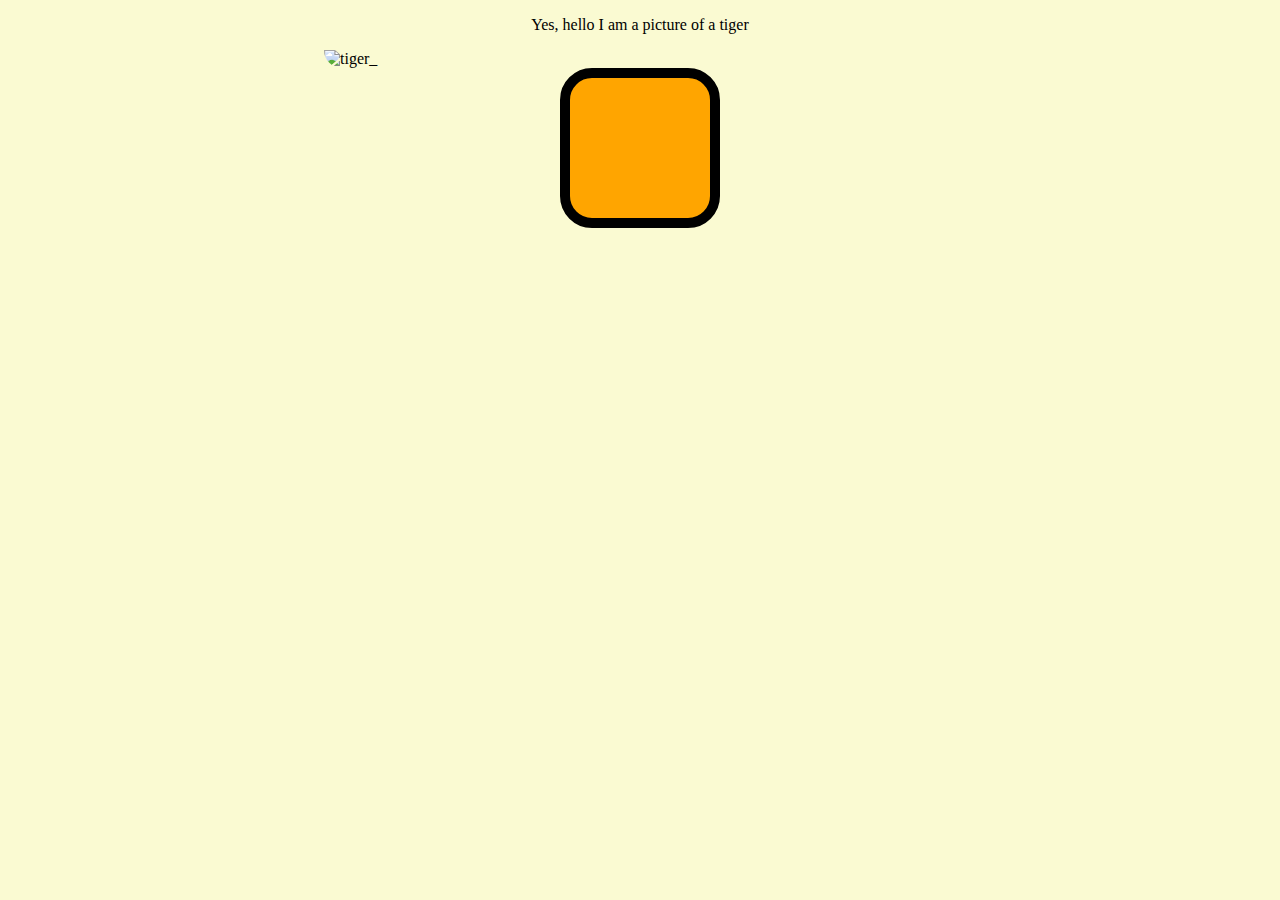
==== index.html @ 9953f12b "Add files via upload" ====
<!DOCTYPE html> 
 <html>
    <!--this is a funky little comment-->
    <head>
        <title>My first webpage</title>
        <link rel="stylesheet" href="styles.css">
    </head>
    <body>
        <p>Yes, hello I am a picture of a tiger</p>
        <img src="C:\Users\mchap\Coding\first_website\tiger" alt = "tiger_">
        <div class="box"> </div>
    </body>
 </html>
---- styles.css ----
img {
    width: 50%;
    border-top-right-radius: 50px;
    border-bottom-left-radius: 50px;
    margin: auto;
    display: block;
}

p {
    text-align: center;
}

body {
    background-color: lightgoldenrodyellow;
    /*more specific color selections can be made using 
    #rrggbbaa where each letter is a hex value and 'a' represents opacity*/
}

.box{
    height: 100px;
    width: 100px;
    padding: 20px;
    margin: auto;
    border: 10px solid black;
    background-color: orange;
    border-radius: 20%;
}
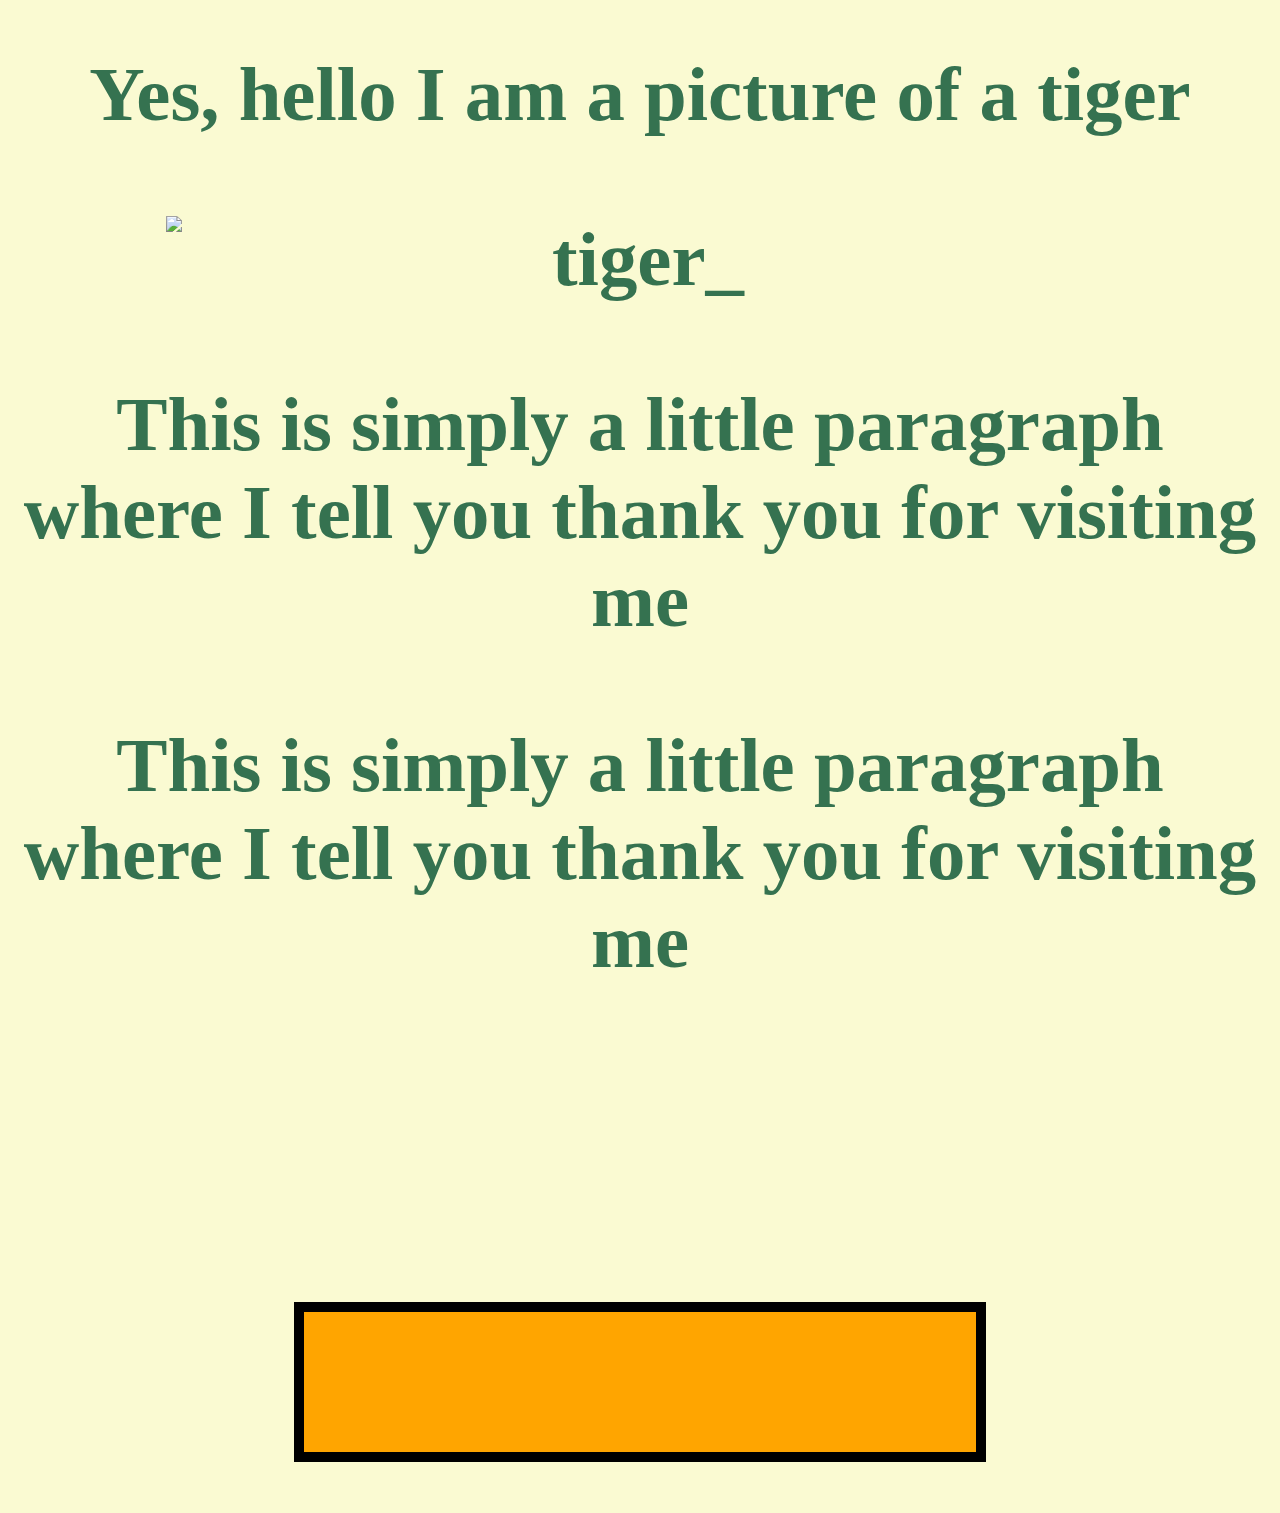
==== commit 68238589: "messing with text" ====
--- a/index.html
+++ b/index.html
@@ -1,4 +1,4 @@
- <!DOCTYPE html> 
+<!DOCTYPE html> 
  <html>
     <!--this is a funky little comment-->
     <head>
@@ -6,8 +6,10 @@
         <link rel="stylesheet" href="styles.css">
     </head>
     <body>
-        <p>Yes, hello I am a picture of a tiger</p>
+        <h1 class="text">Yes, hello I am a picture of a tiger</p>
         <img src="C:\Users\mchap\Coding\first_website\tiger" alt = "tiger_">
+        <p class="text"> This is simply a little paragraph where I tell you thank you for visiting me</p>
+        <p class="text"> This is simply a little paragraph where I tell you thank you for visiting me</p>
         <div class="box"> </div>
     </body>
  </html>--- a/styles.css
+++ b/styles.css
@@ -1,13 +1,15 @@
 img {
-    width: 50%;
+    width: 75%;
     border-top-right-radius: 50px;
     border-bottom-left-radius: 50px;
     margin: auto;
     display: block;
 }
 
-p {
+.text {
     text-align: center;
+    color: #357250;
+    font-size: 6vw;
 }
 
 body {
@@ -18,10 +20,11 @@
 
 .box{
     height: 100px;
-    width: 100px;
+    width: 50%;
     padding: 20px;
+    display: block;
     margin: auto;
+    margin-top: 25%;
     border: 10px solid black;
     background-color: orange;
-    border-radius: 20%;
 }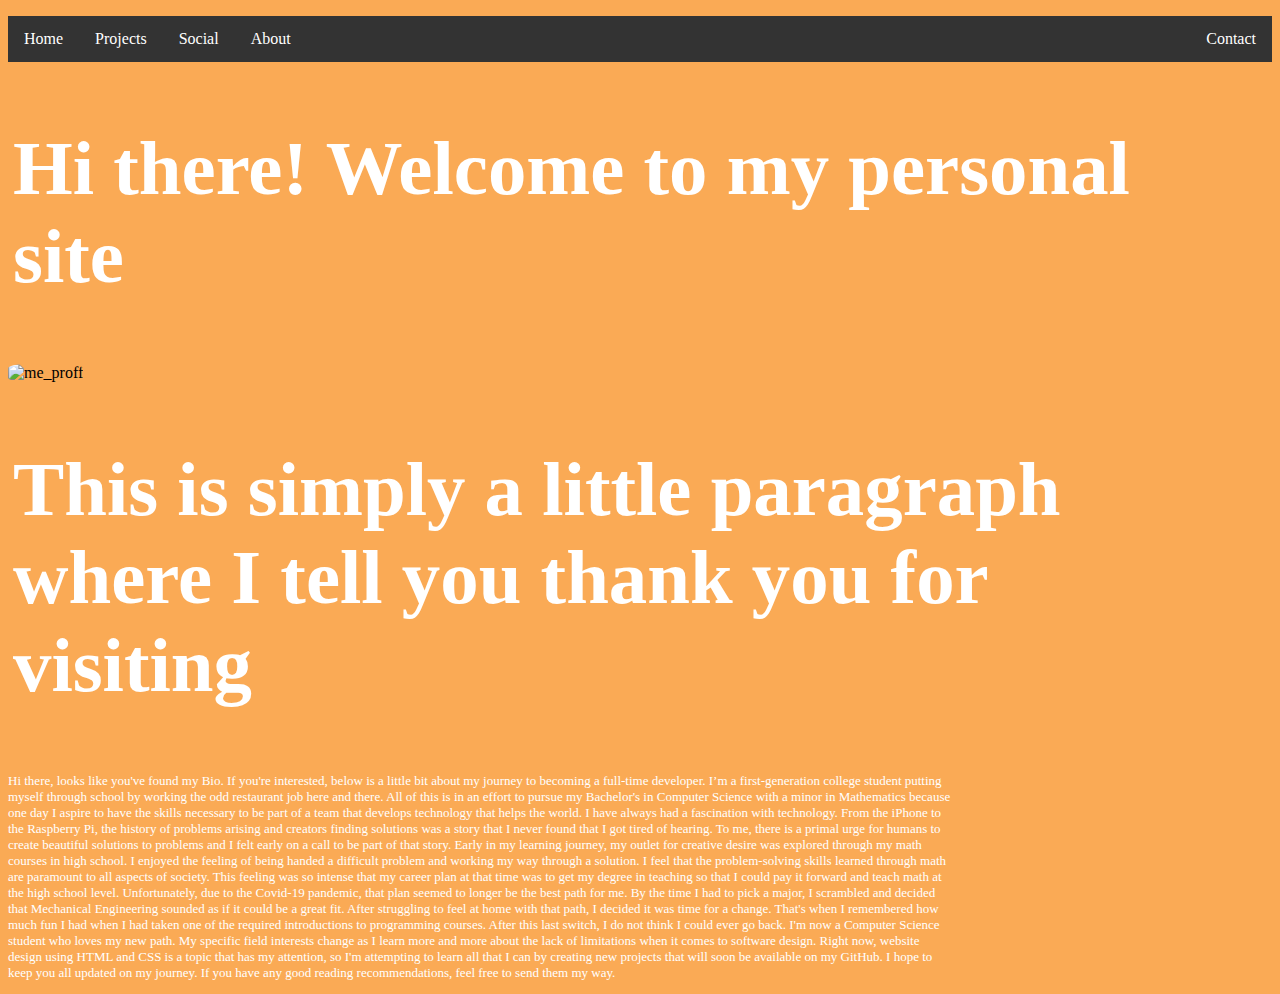
==== commit dca42e05: "Adds nav bar" ====
--- a/index.html
+++ b/index.html
@@ -2,14 +2,25 @@
  <html>
     <!--this is a funky little comment-->
     <head>
-        <title>My first webpage</title>
+        <title>Micheal Chapa</title>
         <link rel="stylesheet" href="styles.css">
     </head>
     <body>
-        <h1 class="text">Yes, hello I am a picture of a tiger</p>
-        <img src="C:\Users\mchap\Coding\first_website\tiger" alt = "tiger_">
-        <p class="text"> This is simply a little paragraph where I tell you thank you for visiting me</p>
-        <p class="text"> This is simply a little paragraph where I tell you thank you for visiting me</p>
-        <div class="box"> </div>
+        <ul>
+            <li><a href="default.asp">Home</a></li>
+            <li><a href="news.asp">Projects</a></li>
+            <li><a href="what.asp">Social</a></li></l>
+            <li><a href="about.asp">About</a></li>
+            <li style="float:right"><a href="contact.asp">Contact</a></li>
+        </ul>
+        <h1 class="title">Hi there! Welcome to my personal site</h1>
+        <img src="C:\Users\mchap\Work stuff\me_proff.jpeg" alt = "me_proff">
+        <h2 class="title"> This is simply a little paragraph where I tell you thank you for visiting</h2>
+        <p class="msg">Hi there, looks like you've found my Bio. If you're interested, below is a little bit about my journey to becoming a full-time developer.
+            I’m a first-generation college student putting myself through school by working the odd restaurant job here and there. All of this is in an effort to pursue my Bachelor's in Computer Science with a minor in Mathematics because one day I aspire to have the skills necessary to be part of a team that develops technology that helps the world.
+            I have always had a fascination with technology. From the iPhone to the Raspberry Pi, the history of problems arising and creators finding solutions was a story that I never found that I got tired of hearing. To me, there is a primal urge for humans to create beautiful solutions to problems and I felt early on a call to be part of that story. 
+            Early in my learning journey, my outlet for creative desire was explored through my math courses in high school. I enjoyed the feeling of being handed a difficult problem and working my way through a solution. I feel that the problem-solving skills learned through math are paramount to all aspects of society. This feeling was so intense that my career plan at that time was to get my degree in teaching so that I could pay it forward and teach math at the high school level. Unfortunately, due to the Covid-19 pandemic, that plan seemed to longer be the best path for me. By the time I had to pick a major, I scrambled and decided that Mechanical Engineering sounded as if it could be a great fit. After struggling to feel at home with that path, I decided it was time for a change. That's when I remembered how much fun I had when I had taken one of the required introductions to programming courses. After this last switch, I do not think I could ever go back.  
+            I'm now a Computer Science student who loves my new path. My specific field interests change as I learn more and more about the lack of limitations when it comes to software design. Right now, website design using HTML and CSS is a topic that has my attention, so I'm attempting to learn all that I can by creating new projects that will soon be available on my GitHub. I hope to keep you all updated on my journey. If you have any good reading recommendations, feel free to send them my way.
+            </p>
     </body>
  </html>--- a/styles.css
+++ b/styles.css
@@ -1,30 +1,52 @@
-img {
-    width: 75%;
-    border-top-right-radius: 50px;
-    border-bottom-left-radius: 50px;
-    margin: auto;
-    display: block;
-}
-
-.text {
-    text-align: center;
-    color: #357250;
-    font-size: 6vw;
-}
-
 body {
-    background-color: lightgoldenrodyellow;
+    background-color:rgb(250, 170, 85);
     /*more specific color selections can be made using 
     #rrggbbaa where each letter is a hex value and 'a' represents opacity*/
 }
 
-.box{
-    height: 100px;
-    width: 50%;
-    padding: 20px;
+img {
+    width: 150px;
+    border-radius: 25%;
+}
+
+ul {
+    list-style-type: none;
+    margin: none;
+    padding: 0;
+    overflow: hidden;
+    background-color: #333;
+  }
+  
+li {
+    float: left;
+}
+  
+li a {
     display: block;
-    margin: auto;
-    margin-top: 25%;
-    border: 10px solid black;
-    background-color: orange;
+    color: white;
+    text-align: center;
+    padding: 14px 16px;
+    text-decoration: none;
+}
+  
+/* Change the link color to #111 (black) on hover */
+li a:hover {
+    background-color: #111;
+}
+
+.active {
+    background-color: #c6822e;
+}
+
+.title {
+    margin: 5%;
+    margin-left: 5px;
+    font-size: 6vw;
+    color: white;
+}
+
+.msg{
+    width: 75%;
+    font-size: small;
+    color: white;
 }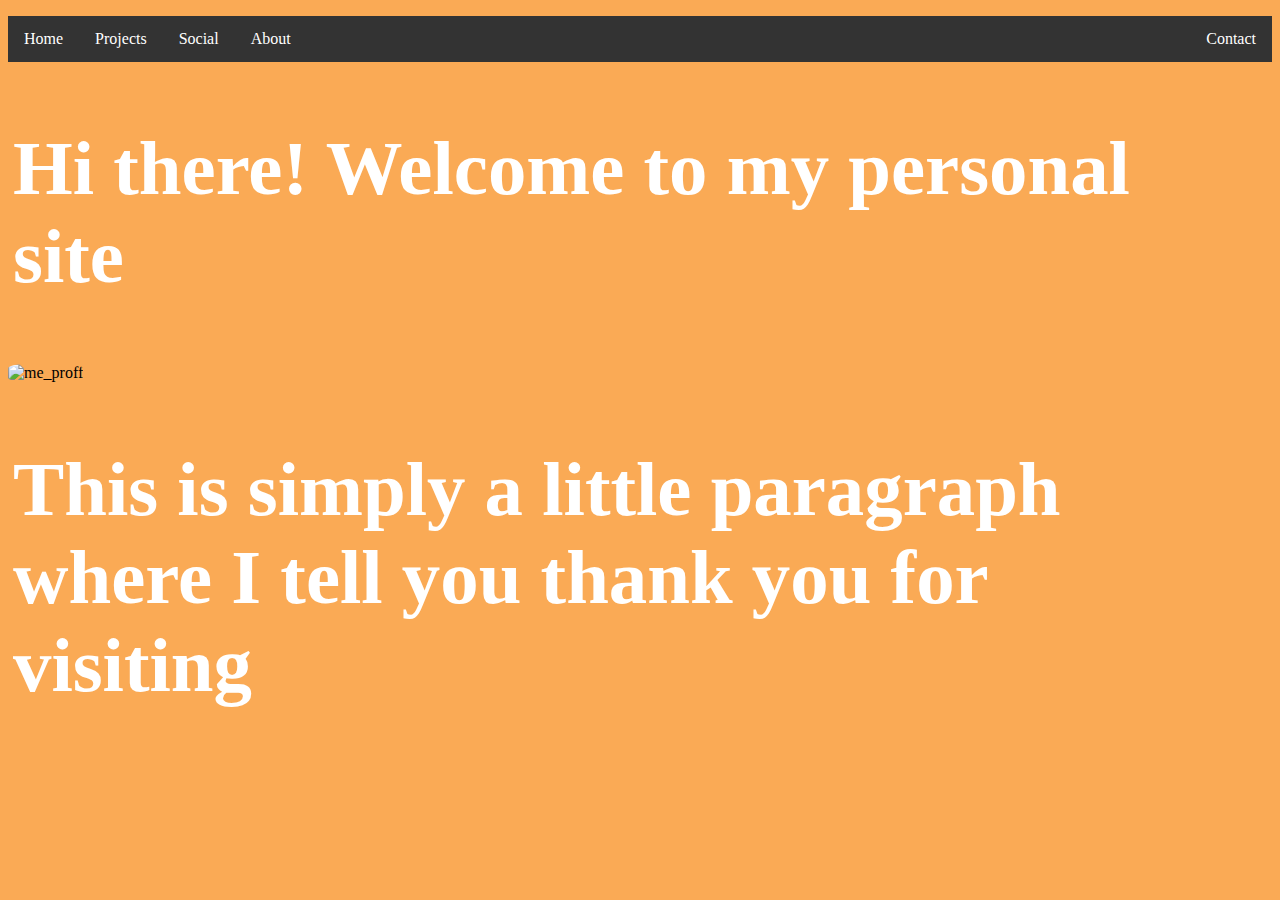
==== commit 9749bffa: "Adds links for nav bar" ====
--- a/index.html
+++ b/index.html
@@ -7,20 +7,15 @@
     </head>
     <body>
         <ul>
-            <li><a href="default.asp">Home</a></li>
-            <li><a href="news.asp">Projects</a></li>
-            <li><a href="what.asp">Social</a></li></l>
-            <li><a href="about.asp">About</a></li>
-            <li style="float:right"><a href="contact.asp">Contact</a></li>
+            <!--TOD: find a way to not repeat the following nav bar for every new page-->
+            <li><a href="index.html">Home</a></li>
+            <li><a href="projects.html">Projects</a></li>
+            <li><a href="social.html">Social</a></li></l>
+            <li><a href="about_me.html">About</a></li>
+            <li style="float:right"><a href="contact.html">Contact</a></li>
         </ul>
         <h1 class="title">Hi there! Welcome to my personal site</h1>
         <img src="C:\Users\mchap\Work stuff\me_proff.jpeg" alt = "me_proff">
         <h2 class="title"> This is simply a little paragraph where I tell you thank you for visiting</h2>
-        <p class="msg">Hi there, looks like you've found my Bio. If you're interested, below is a little bit about my journey to becoming a full-time developer.
-            I’m a first-generation college student putting myself through school by working the odd restaurant job here and there. All of this is in an effort to pursue my Bachelor's in Computer Science with a minor in Mathematics because one day I aspire to have the skills necessary to be part of a team that develops technology that helps the world.
-            I have always had a fascination with technology. From the iPhone to the Raspberry Pi, the history of problems arising and creators finding solutions was a story that I never found that I got tired of hearing. To me, there is a primal urge for humans to create beautiful solutions to problems and I felt early on a call to be part of that story. 
-            Early in my learning journey, my outlet for creative desire was explored through my math courses in high school. I enjoyed the feeling of being handed a difficult problem and working my way through a solution. I feel that the problem-solving skills learned through math are paramount to all aspects of society. This feeling was so intense that my career plan at that time was to get my degree in teaching so that I could pay it forward and teach math at the high school level. Unfortunately, due to the Covid-19 pandemic, that plan seemed to longer be the best path for me. By the time I had to pick a major, I scrambled and decided that Mechanical Engineering sounded as if it could be a great fit. After struggling to feel at home with that path, I decided it was time for a change. That's when I remembered how much fun I had when I had taken one of the required introductions to programming courses. After this last switch, I do not think I could ever go back.  
-            I'm now a Computer Science student who loves my new path. My specific field interests change as I learn more and more about the lack of limitations when it comes to software design. Right now, website design using HTML and CSS is a topic that has my attention, so I'm attempting to learn all that I can by creating new projects that will soon be available on my GitHub. I hope to keep you all updated on my journey. If you have any good reading recommendations, feel free to send them my way.
-            </p>
     </body>
  </html>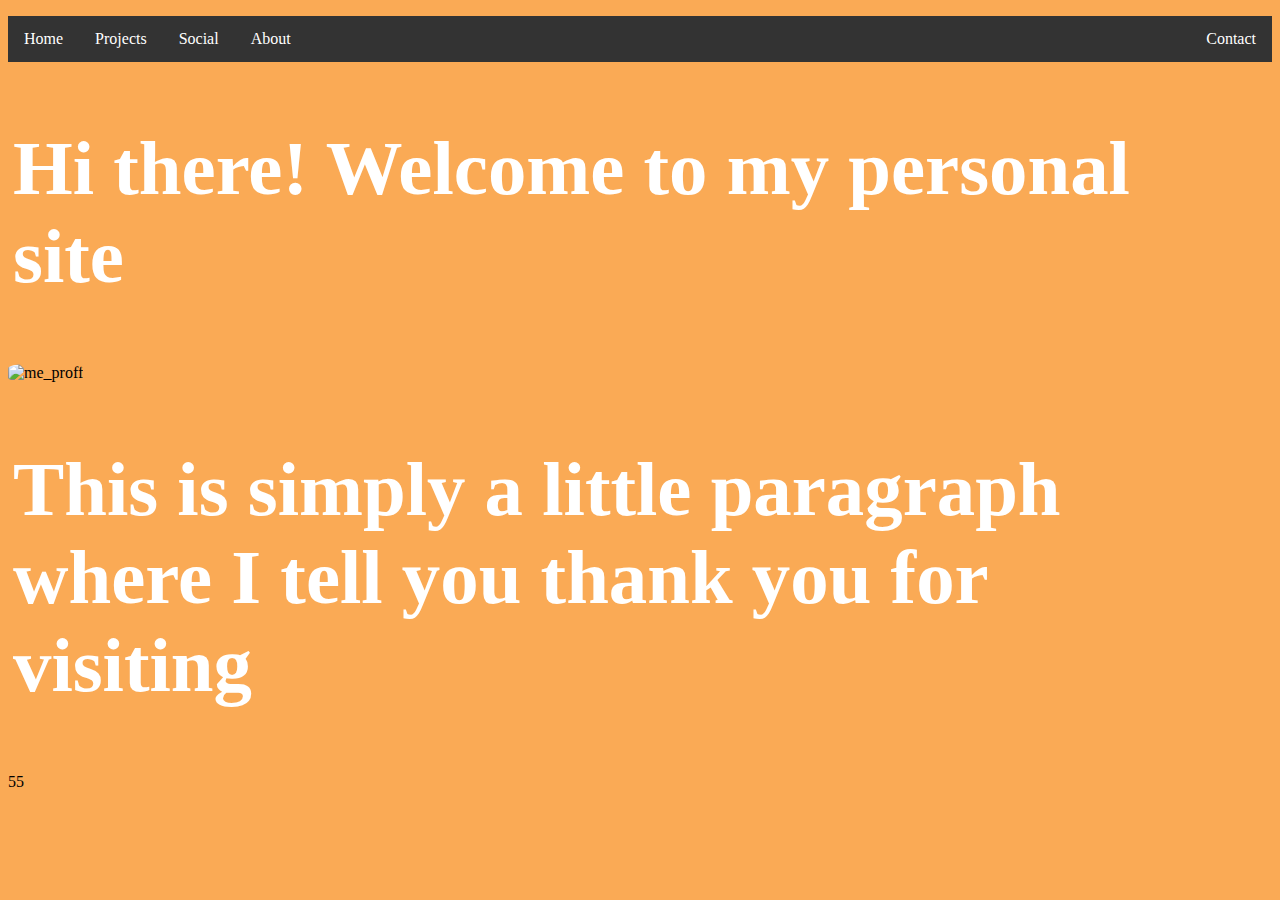
==== commit d956199f: "testing javascript" ====
--- a/index.html
+++ b/index.html
@@ -17,5 +17,10 @@
         <h1 class="title">Hi there! Welcome to my personal site</h1>
         <img src="C:\Users\mchap\Work stuff\me_proff.jpeg" alt = "me_proff">
         <h2 class="title"> This is simply a little paragraph where I tell you thank you for visiting</h2>
+        <script> 
+            let user = {
+                name, age, email
+            }
+        </script>55
     </body>
  </html>